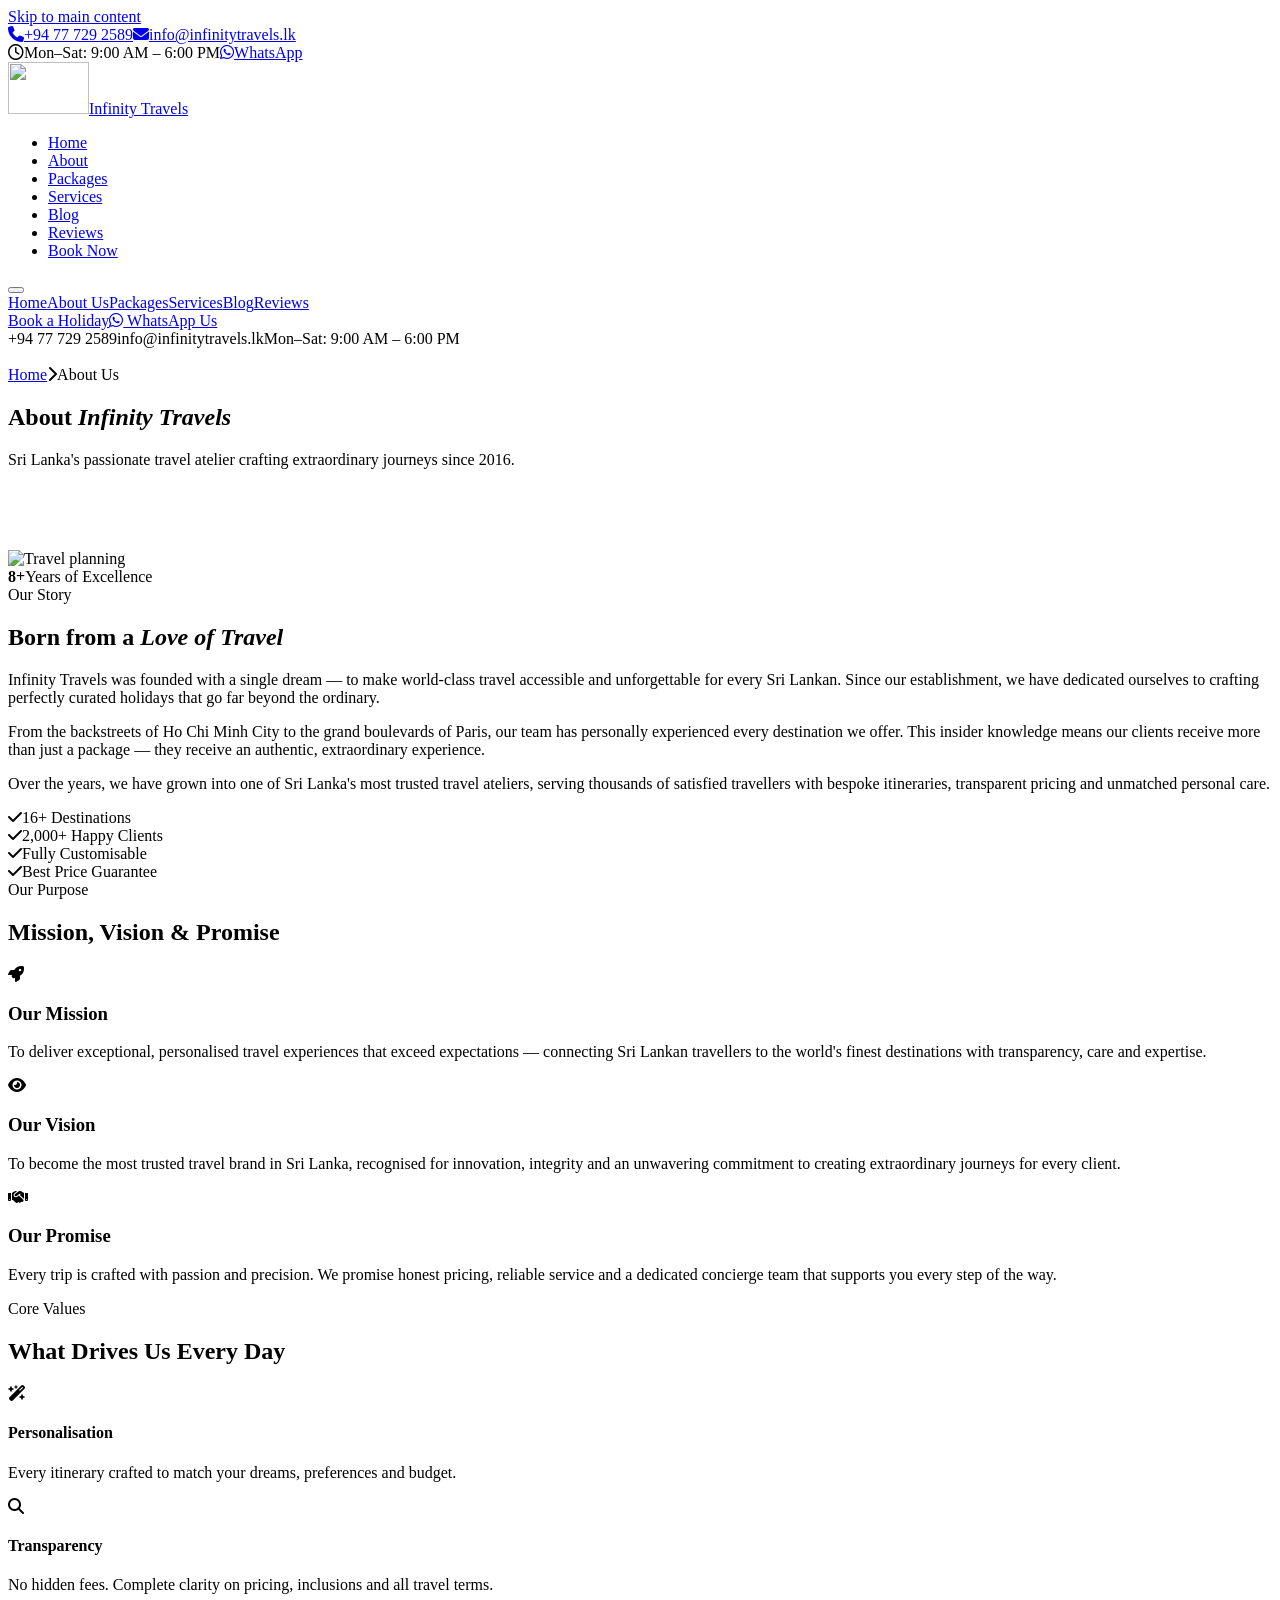
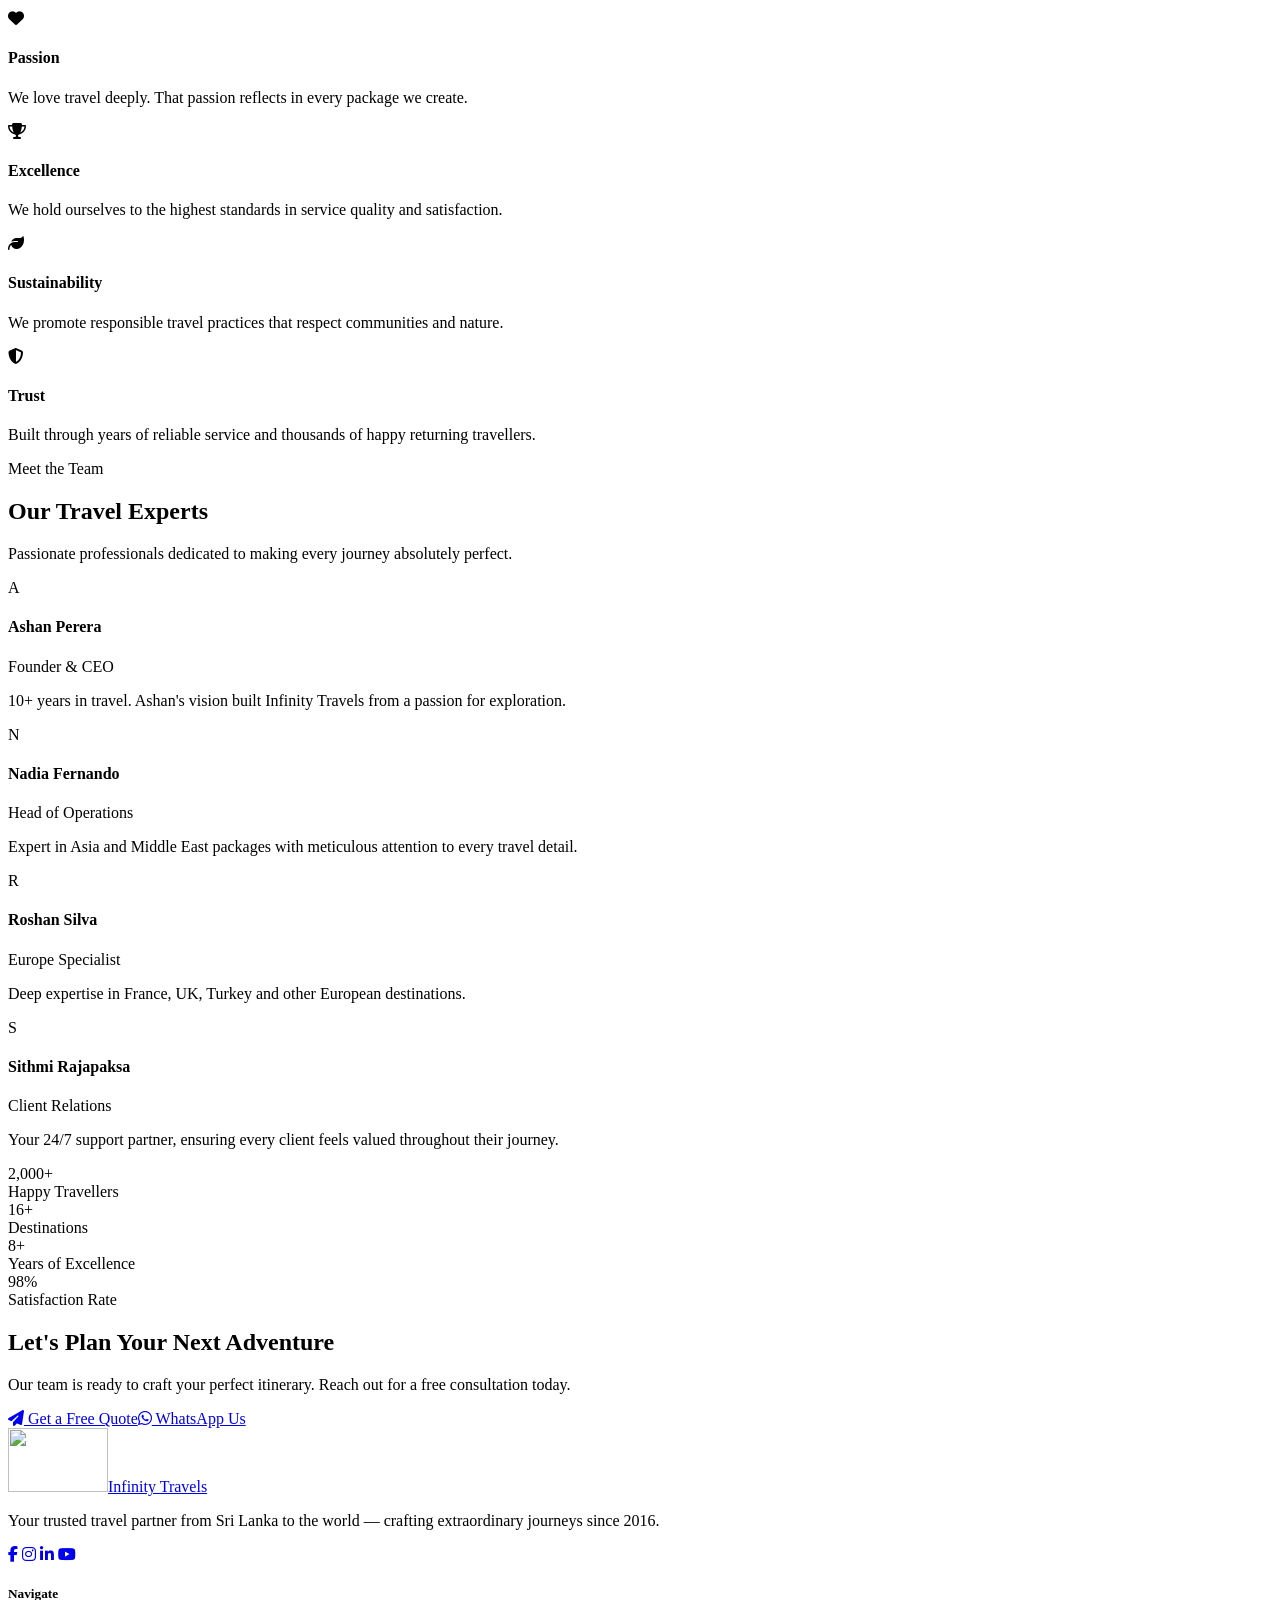
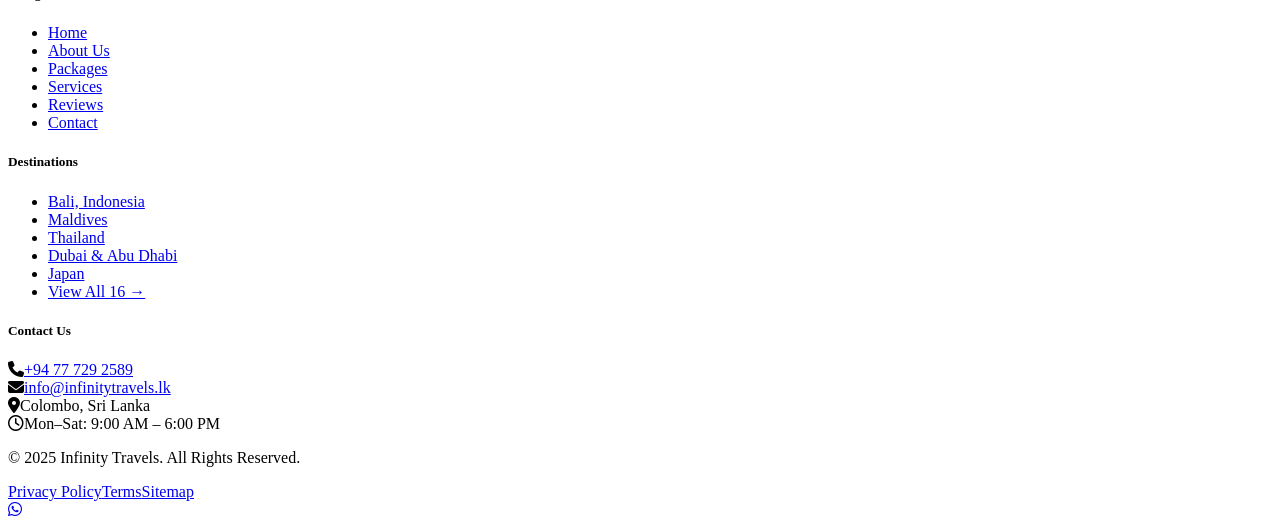
==== about.html @ 1af2125e "initial commit" ====
<!DOCTYPE html>
<html lang="en">
<head>
<meta charset="UTF-8"/><meta name="viewport" content="width=device-width,initial-scale=1.0"/>
<meta name="description" content="About Infinity Travels — Sri Lanka's prestigious travel atelier. Our story, mission, team and values since 2016."/>
<meta name="theme-color" content="#202060"/>
<link rel="icon" type="image/png" href="logo.png"/>
<title>About Us | Infinity Travels</title>
<script>document.documentElement.className+=' js'</script>
<link rel="preconnect" href="https://fonts.googleapis.com"/><link rel="preconnect" href="https://fonts.gstatic.com" crossorigin/><link rel="stylesheet" href="https://fonts.googleapis.com/css2?family=Figtree:wght@400;500;600;700&family=Instrument+Serif:ital@0;1&display=swap"/>
<link rel="stylesheet" href="https://cdnjs.cloudflare.com/ajax/libs/font-awesome/6.5.1/css/all.min.css" crossorigin="anonymous"/>
<link rel="stylesheet" href="assets/css/style.css"/>
</head>
<body>
<a href="#main" class="skip">Skip to main content</a>
<header class="site-header" id="siteHeader">
  <div class="topbar"><div class="wrap">
    <div class="tb-l"><a href="tel:+94777292589"><i class="fa-solid fa-phone"></i>+94 77 729 2589</a><a href="mailto:info@infinitytravels.lk"><i class="fa-solid fa-envelope"></i>info@infinitytravels.lk</a></div>
    <div class="tb-r"><span><i class="fa-regular fa-clock"></i>Mon–Sat: 9:00 AM – 6:00 PM</span><a href="https://wa.me/94777292589" target="_blank" rel="noopener noreferrer"><i class="fa-brands fa-whatsapp"></i>WhatsApp</a></div>
  </div></div>
  <nav class="navbar" aria-label="Main"><div class="wrap">
    <a href="index.html" class="brand" aria-label="Infinity Travels home"><img src="assets/img/logo-tag.png" alt="" width="81" height="52"/><span class="bw-t">Infinity Travels</span></a>
    <ul class="nav-links"><li><a href="index.html">Home</a></li><li><a href="about.html" class="active" aria-current="page">About</a></li><li><a href="packages.html">Packages</a></li><li><a href="services.html">Services</a></li><li><a href="blog.html">Blog</a></li><li><a href="testimonials.html">Reviews</a></li><li><a href="contact.html" class="nc">Book Now</a></li></ul>
    <button class="menu-btn" id="menuBtn" aria-label="Open menu" aria-expanded="false" aria-controls="mobNav"><span></span><span></span><span></span></button>
  </div></nav>
</header>
<div class="mnav" id="mobNav" aria-hidden="true">
  <a class="ml" href="index.html">Home</a><a class="ml" href="about.html">About Us</a><a class="ml" href="packages.html">Packages</a><a class="ml" href="services.html">Services</a><a class="ml" href="blog.html">Blog</a><a class="ml" href="testimonials.html">Reviews</a>
  <div class="mcta"><a href="contact.html" class="bg">Book a Holiday</a><a href="https://wa.me/94777292589" class="bwa" target="_blank" rel="noopener noreferrer"><i class="fa-brands fa-whatsapp"></i> WhatsApp Us</a></div>
  <div class="mmeta"><span>+94 77 729 2589</span><span>info@infinitytravels.lk</span><span>Mon–Sat: 9:00 AM – 6:00 PM</span></div>
</div>
<main id="main">
<section class="phero"><img alt="" loading="eager" src="https://images.unsplash.com/photo-1469854523086-cc02fe5d8800?w=1920&amp;q=80&amp;auto=format&amp;fit=crop"/><div class="wrap"><nav aria-label="Breadcrumb" class="bc"><a href="index.html">Home</a><i class="fa-solid fa-chevron-right"></i><span>About Us</span></nav><h1>About <em>Infinity Travels</em></h1><p>Sri Lanka's passionate travel atelier crafting extraordinary journeys since 2016.</p></div><svg aria-hidden="true" class="curve" preserveaspectratio="none" viewbox="0 0 1440 70"><path d="M0 0C420 74 1020 74 1440 0V70H0Z" fill="#fff"></path></svg></section>
<section><div class="container"><div class="story-g">
<div class="rvl">
<img alt="Travel planning" class="story-img" height="600" loading="lazy" src="https://images.unsplash.com/photo-1488085061387-422e29b40080?w=800&amp;q=80&amp;auto=format&amp;fit=crop" width="800"/>
<div class="sbadge"><strong>8+</strong><span>Years of Excellence</span></div>
</div>
<div class="rvr">
<div class="eyebrow">Our Story</div>
<h2 class="st">Born from a <em>Love of Travel</em></h2>
<div class="gr"></div>
<p>Infinity Travels was founded with a single dream — to make world-class travel accessible and unforgettable for every Sri Lankan. Since our establishment, we have dedicated ourselves to crafting perfectly curated holidays that go far beyond the ordinary.</p>
<p>From the backstreets of Ho Chi Minh City to the grand boulevards of Paris, our team has personally experienced every destination we offer. This insider knowledge means our clients receive more than just a package — they receive an authentic, extraordinary experience.</p>
<p>Over the years, we have grown into one of Sri Lanka's most trusted travel ateliers, serving thousands of satisfied travellers with bespoke itineraries, transparent pricing and unmatched personal care.</p>
<div class="shl">
<div class="shlitem"><i class="fa-solid fa-check"></i>16+ Destinations</div>
<div class="shlitem"><i class="fa-solid fa-check"></i>2,000+ Happy Clients</div>
<div class="shlitem"><i class="fa-solid fa-check"></i>Fully Customisable</div>
<div class="shlitem"><i class="fa-solid fa-check"></i>Best Price Guarantee</div>
</div>
</div>
</div></div></section>
<section class="alt"><div class="container">
<div class="shc rv"><div class="eyebrow">Our Purpose</div><h2 class="st">Mission, Vision &amp; Promise</h2><div class="gr c"></div></div>
<div class="mv-g">
<div class="mvc rv"><div class="mvicon"><i class="fa-solid fa-rocket"></i></div><h3>Our Mission</h3><p>To deliver exceptional, personalised travel experiences that exceed expectations — connecting Sri Lankan travellers to the world's finest destinations with transparency, care and expertise.</p></div>
<div class="mvc rv"><div class="mvicon"><i class="fa-solid fa-eye"></i></div><h3>Our Vision</h3><p>To become the most trusted travel brand in Sri Lanka, recognised for innovation, integrity and an unwavering commitment to creating extraordinary journeys for every client.</p></div>
<div class="mvc rv"><div class="mvicon"><i class="fa-solid fa-handshake"></i></div><h3>Our Promise</h3><p>Every trip is crafted with passion and precision. We promise honest pricing, reliable service and a dedicated concierge team that supports you every step of the way.</p></div>
</div>
</div></section>
<section class="vals-s"><div class="container">
<div class="shc rv"><div class="eyebrow">Core Values</div><h2 class="st">What Drives Us Every Day</h2><div class="gr c"></div></div>
<div class="vals-g">
<div class="vc rv"><div class="vcicon"><i class="fa-solid fa-wand-magic-sparkles"></i></div><h4>Personalisation</h4><p>Every itinerary crafted to match your dreams, preferences and budget.</p></div>
<div class="vc rv"><div class="vcicon"><i class="fa-solid fa-magnifying-glass"></i></div><h4>Transparency</h4><p>No hidden fees. Complete clarity on pricing, inclusions and all travel terms.</p></div>
<div class="vc rv"><div class="vcicon"><i class="fa-solid fa-heart"></i></div><h4>Passion</h4><p>We love travel deeply. That passion reflects in every package we create.</p></div>
<div class="vc rv"><div class="vcicon"><i class="fa-solid fa-trophy"></i></div><h4>Excellence</h4><p>We hold ourselves to the highest standards in service quality and satisfaction.</p></div>
<div class="vc rv"><div class="vcicon"><i class="fa-solid fa-leaf"></i></div><h4>Sustainability</h4><p>We promote responsible travel practices that respect communities and nature.</p></div>
<div class="vc rv"><div class="vcicon"><i class="fa-solid fa-shield-halved"></i></div><h4>Trust</h4><p>Built through years of reliable service and thousands of happy returning travellers.</p></div>
</div>
</div></section>
<section><div class="container">
<div class="shc rv"><div class="eyebrow">Meet the Team</div><h2 class="st">Our Travel Experts</h2><p class="sub">Passionate professionals dedicated to making every journey absolutely perfect.</p><div class="gr c"></div></div>
<div class="team-g">
<div class="tmc rv"><div class="tmimg">A</div><div class="tmbody"><h4>Ashan Perera</h4><div class="tmrole">Founder &amp; CEO</div><p>10+ years in travel. Ashan's vision built Infinity Travels from a passion for exploration.</p></div></div>
<div class="tmc rv"><div class="tmimg">N</div><div class="tmbody"><h4>Nadia Fernando</h4><div class="tmrole">Head of Operations</div><p>Expert in Asia and Middle East packages with meticulous attention to every travel detail.</p></div></div>
<div class="tmc rv"><div class="tmimg">R</div><div class="tmbody"><h4>Roshan Silva</h4><div class="tmrole">Europe Specialist</div><p>Deep expertise in France, UK, Turkey and other European destinations.</p></div></div>
<div class="tmc rv"><div class="tmimg">S</div><div class="tmbody"><h4>Sithmi Rajapaksa</h4><div class="tmrole">Client Relations</div><p>Your 24/7 support partner, ensuring every client feels valued throughout their journey.</p></div></div>
</div>
</div></section>
<div class="stats-strip2"><div class="container"><div class="ssr">
<div class="ssi rv"><div class="ssin">2,000+</div><div class="ssil">Happy Travellers</div></div>
<div class="ssi rv"><div class="ssin">16+</div><div class="ssil">Destinations</div></div>
<div class="ssi rv"><div class="ssin">8+</div><div class="ssil">Years of Excellence</div></div>
<div class="ssi rv"><div class="ssin">98%</div><div class="ssil">Satisfaction Rate</div></div>
</div></div></div>
<section class="cta-dark2"><div class="container">
<h2>Let's Plan Your Next <span>Adventure</span></h2>
<p>Our team is ready to craft your perfect itinerary. Reach out for a free consultation today.</p>
<div class="cbtns2 btn-row"><a class="bg" href="contact.html"><i class="fa-solid fa-paper-plane"></i> Get a Free Quote</a><a class="bwa" href="https://wa.me/94777292589" rel="noopener noreferrer" target="_blank"><i class="fa-brands fa-whatsapp"></i> WhatsApp Us</a></div>
</div></section></main>
<footer>
  <div class="wrap">
    <div class="ft">
      <div class="fb">
        <a href="index.html" class="brand" aria-label="Infinity Travels home"><img src="assets/img/logo-tag.png" alt="" width="100" height="64" loading="lazy"/><span class="bw-t">Infinity Travels</span></a>
        <p>Your trusted travel partner from Sri Lanka to the world — crafting extraordinary journeys since 2016.</p>
        <div class="fs">
          <a href="#" class="fi" aria-label="Facebook"><i class="fa-brands fa-facebook-f"></i></a>
          <a href="#" class="fi" aria-label="Instagram"><i class="fa-brands fa-instagram"></i></a>
          <a href="#" class="fi" aria-label="LinkedIn"><i class="fa-brands fa-linkedin-in"></i></a>
          <a href="#" class="fi" aria-label="YouTube"><i class="fa-brands fa-youtube"></i></a>
        </div>
      </div>
      <div class="fc"><h5>Navigate</h5><ul>
        <li><a href="index.html">Home</a></li><li><a href="about.html">About Us</a></li><li><a href="packages.html">Packages</a></li>
        <li><a href="services.html">Services</a></li><li><a href="testimonials.html">Reviews</a></li><li><a href="contact.html">Contact</a></li>
      </ul></div>
      <div class="fc"><h5>Destinations</h5><ul>
        <li><a href="package-details.html?pkg=bali">Bali, Indonesia</a></li><li><a href="package-details.html?pkg=maldives">Maldives</a></li>
        <li><a href="package-details.html?pkg=thailand">Thailand</a></li><li><a href="package-details.html?pkg=dubai">Dubai &amp; Abu Dhabi</a></li>
        <li><a href="package-details.html?pkg=japan">Japan</a></li><li><a href="packages.html">View All 16 →</a></li>
      </ul></div>
      <div class="fc"><h5>Contact Us</h5>
        <address style="font-style:normal">
          <div class="fci"><i class="fa-solid fa-phone"></i><a href="tel:+94777292589">+94 77 729 2589</a></div>
          <div class="fci"><i class="fa-solid fa-envelope"></i><a href="mailto:info@infinitytravels.lk">info@infinitytravels.lk</a></div>
          <div class="fci"><i class="fa-solid fa-location-dot"></i>Colombo, Sri Lanka</div>
          <div class="fci"><i class="fa-regular fa-clock"></i>Mon–Sat: 9:00 AM – 6:00 PM</div>
        </address>
      </div>
    </div>
    <div class="fbot"><p>© 2025 Infinity Travels. All Rights Reserved.</p>
      <div class="flinks"><a href="#">Privacy Policy</a><a href="#">Terms</a><a href="sitemap.xml">Sitemap</a></div></div>
  </div>
</footer>
<a href="https://wa.me/94777292589?text=Hello!%20I'd%20like%20to%20enquire%20about%20a%20holiday." target="_blank" rel="noopener noreferrer" class="wa-fab" aria-label="WhatsApp Infinity Travels"><i class="fa-brands fa-whatsapp"></i></a>
<script src="assets/js/main.js"></script>

</body>
</html>
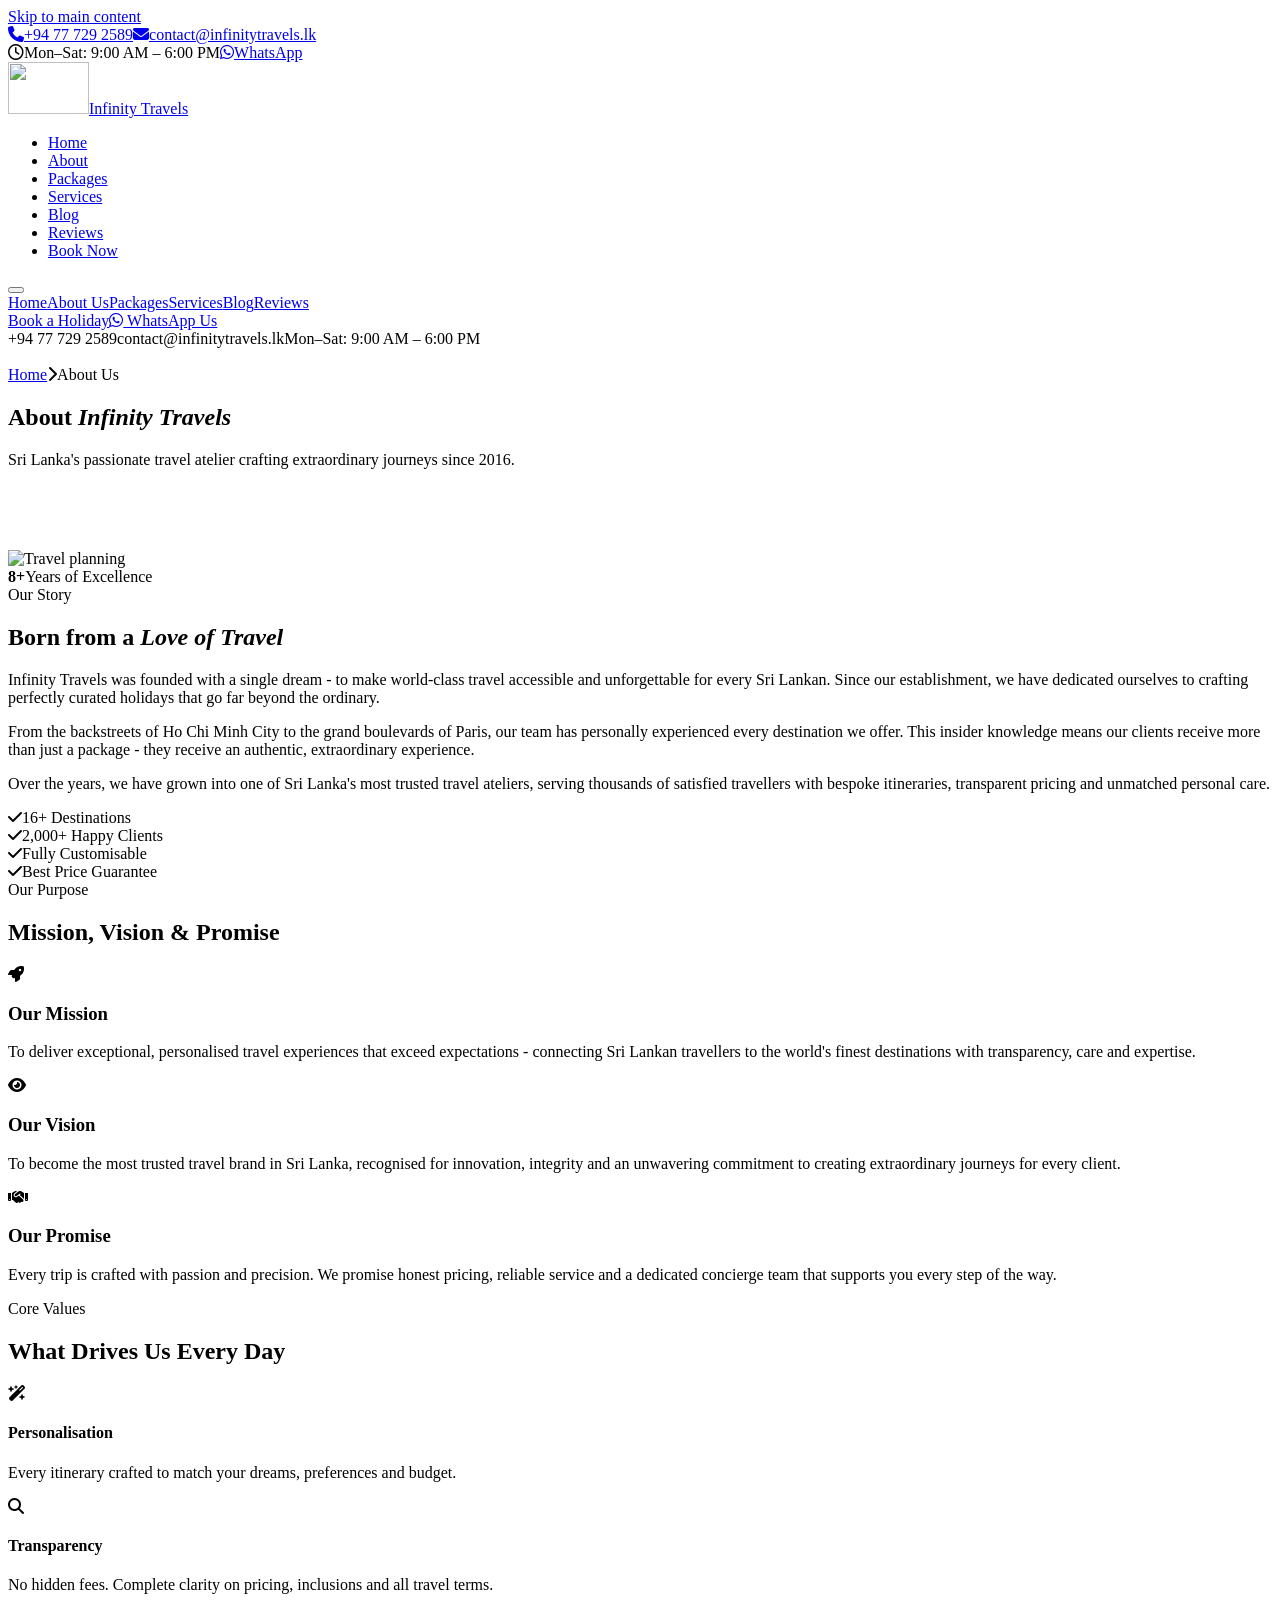
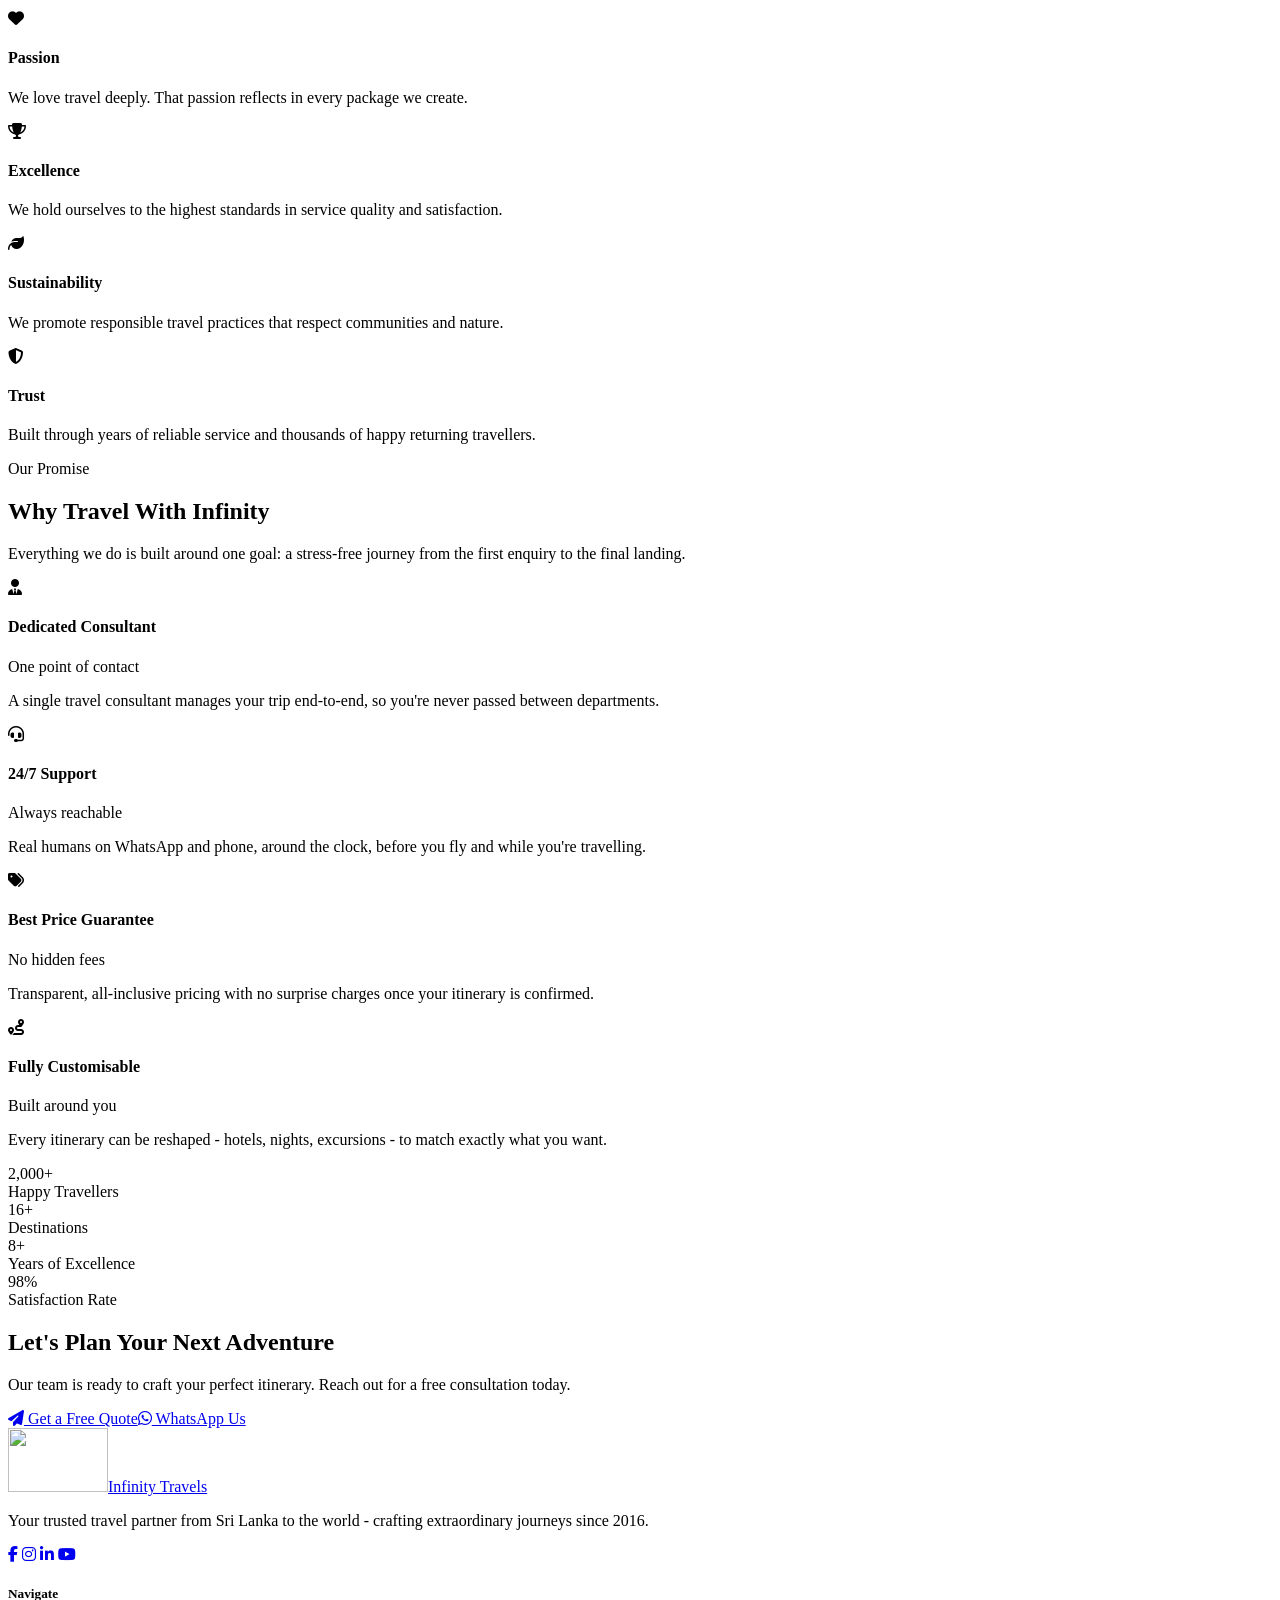
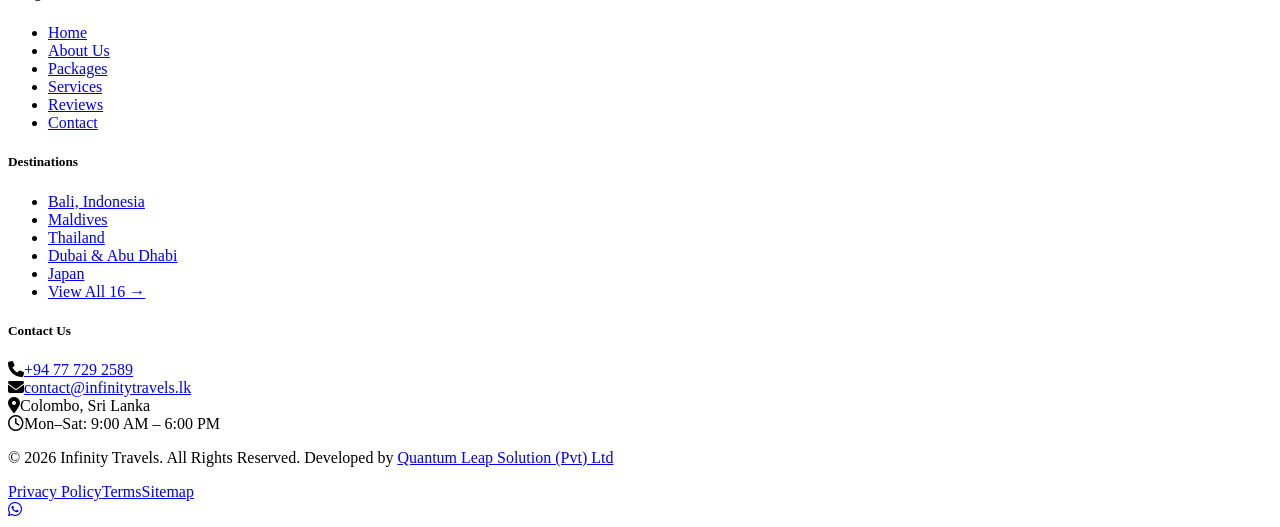
==== commit 7a1d8050: "initial commit" ====
--- a/about.html
+++ b/about.html
@@ -2,7 +2,7 @@
 <html lang="en">
 <head>
 <meta charset="UTF-8"/><meta name="viewport" content="width=device-width,initial-scale=1.0"/>
-<meta name="description" content="About Infinity Travels — Sri Lanka's prestigious travel atelier. Our story, mission, team and values since 2016."/>
+<meta name="description" content="About Infinity Travels - Sri Lanka's prestigious travel atelier. Our story, mission, team and values since 2016."/>
 <meta name="theme-color" content="#202060"/>
 <link rel="icon" type="image/png" href="logo.png"/>
 <title>About Us | Infinity Travels</title>
@@ -15,7 +15,7 @@
 <a href="#main" class="skip">Skip to main content</a>
 <header class="site-header" id="siteHeader">
   <div class="topbar"><div class="wrap">
-    <div class="tb-l"><a href="tel:+94777292589"><i class="fa-solid fa-phone"></i>+94 77 729 2589</a><a href="mailto:info@infinitytravels.lk"><i class="fa-solid fa-envelope"></i>info@infinitytravels.lk</a></div>
+    <div class="tb-l"><a href="tel:+94777292589"><i class="fa-solid fa-phone"></i>+94 77 729 2589</a><a href="mailto:contact@infinitytravels.lk"><i class="fa-solid fa-envelope"></i>contact@infinitytravels.lk</a></div>
     <div class="tb-r"><span><i class="fa-regular fa-clock"></i>Mon–Sat: 9:00 AM – 6:00 PM</span><a href="https://wa.me/94777292589" target="_blank" rel="noopener noreferrer"><i class="fa-brands fa-whatsapp"></i>WhatsApp</a></div>
   </div></div>
   <nav class="navbar" aria-label="Main"><div class="wrap">
@@ -27,7 +27,7 @@
 <div class="mnav" id="mobNav" aria-hidden="true">
   <a class="ml" href="index.html">Home</a><a class="ml" href="about.html">About Us</a><a class="ml" href="packages.html">Packages</a><a class="ml" href="services.html">Services</a><a class="ml" href="blog.html">Blog</a><a class="ml" href="testimonials.html">Reviews</a>
   <div class="mcta"><a href="contact.html" class="bg">Book a Holiday</a><a href="https://wa.me/94777292589" class="bwa" target="_blank" rel="noopener noreferrer"><i class="fa-brands fa-whatsapp"></i> WhatsApp Us</a></div>
-  <div class="mmeta"><span>+94 77 729 2589</span><span>info@infinitytravels.lk</span><span>Mon–Sat: 9:00 AM – 6:00 PM</span></div>
+  <div class="mmeta"><span>+94 77 729 2589</span><span>contact@infinitytravels.lk</span><span>Mon–Sat: 9:00 AM – 6:00 PM</span></div>
 </div>
 <main id="main">
 <section class="phero"><img alt="" loading="eager" src="https://images.unsplash.com/photo-1469854523086-cc02fe5d8800?w=1920&amp;q=80&amp;auto=format&amp;fit=crop"/><div class="wrap"><nav aria-label="Breadcrumb" class="bc"><a href="index.html">Home</a><i class="fa-solid fa-chevron-right"></i><span>About Us</span></nav><h1>About <em>Infinity Travels</em></h1><p>Sri Lanka's passionate travel atelier crafting extraordinary journeys since 2016.</p></div><svg aria-hidden="true" class="curve" preserveaspectratio="none" viewbox="0 0 1440 70"><path d="M0 0C420 74 1020 74 1440 0V70H0Z" fill="#fff"></path></svg></section>
@@ -40,8 +40,8 @@
 <div class="eyebrow">Our Story</div>
 <h2 class="st">Born from a <em>Love of Travel</em></h2>
 <div class="gr"></div>
-<p>Infinity Travels was founded with a single dream — to make world-class travel accessible and unforgettable for every Sri Lankan. Since our establishment, we have dedicated ourselves to crafting perfectly curated holidays that go far beyond the ordinary.</p>
-<p>From the backstreets of Ho Chi Minh City to the grand boulevards of Paris, our team has personally experienced every destination we offer. This insider knowledge means our clients receive more than just a package — they receive an authentic, extraordinary experience.</p>
+<p>Infinity Travels was founded with a single dream - to make world-class travel accessible and unforgettable for every Sri Lankan. Since our establishment, we have dedicated ourselves to crafting perfectly curated holidays that go far beyond the ordinary.</p>
+<p>From the backstreets of Ho Chi Minh City to the grand boulevards of Paris, our team has personally experienced every destination we offer. This insider knowledge means our clients receive more than just a package - they receive an authentic, extraordinary experience.</p>
 <p>Over the years, we have grown into one of Sri Lanka's most trusted travel ateliers, serving thousands of satisfied travellers with bespoke itineraries, transparent pricing and unmatched personal care.</p>
 <div class="shl">
 <div class="shlitem"><i class="fa-solid fa-check"></i>16+ Destinations</div>
@@ -54,7 +54,7 @@
 <section class="alt"><div class="container">
 <div class="shc rv"><div class="eyebrow">Our Purpose</div><h2 class="st">Mission, Vision &amp; Promise</h2><div class="gr c"></div></div>
 <div class="mv-g">
-<div class="mvc rv"><div class="mvicon"><i class="fa-solid fa-rocket"></i></div><h3>Our Mission</h3><p>To deliver exceptional, personalised travel experiences that exceed expectations — connecting Sri Lankan travellers to the world's finest destinations with transparency, care and expertise.</p></div>
+<div class="mvc rv"><div class="mvicon"><i class="fa-solid fa-rocket"></i></div><h3>Our Mission</h3><p>To deliver exceptional, personalised travel experiences that exceed expectations - connecting Sri Lankan travellers to the world's finest destinations with transparency, care and expertise.</p></div>
 <div class="mvc rv"><div class="mvicon"><i class="fa-solid fa-eye"></i></div><h3>Our Vision</h3><p>To become the most trusted travel brand in Sri Lanka, recognised for innovation, integrity and an unwavering commitment to creating extraordinary journeys for every client.</p></div>
 <div class="mvc rv"><div class="mvicon"><i class="fa-solid fa-handshake"></i></div><h3>Our Promise</h3><p>Every trip is crafted with passion and precision. We promise honest pricing, reliable service and a dedicated concierge team that supports you every step of the way.</p></div>
 </div>
@@ -71,12 +71,12 @@
 </div>
 </div></section>
 <section><div class="container">
-<div class="shc rv"><div class="eyebrow">Meet the Team</div><h2 class="st">Our Travel Experts</h2><p class="sub">Passionate professionals dedicated to making every journey absolutely perfect.</p><div class="gr c"></div></div>
+<div class="shc rv"><div class="eyebrow">Our Promise</div><h2 class="st">Why Travel With Infinity</h2><p class="sub">Everything we do is built around one goal: a stress-free journey from the first enquiry to the final landing.</p><div class="gr c"></div></div>
 <div class="team-g">
-<div class="tmc rv"><div class="tmimg">A</div><div class="tmbody"><h4>Ashan Perera</h4><div class="tmrole">Founder &amp; CEO</div><p>10+ years in travel. Ashan's vision built Infinity Travels from a passion for exploration.</p></div></div>
-<div class="tmc rv"><div class="tmimg">N</div><div class="tmbody"><h4>Nadia Fernando</h4><div class="tmrole">Head of Operations</div><p>Expert in Asia and Middle East packages with meticulous attention to every travel detail.</p></div></div>
-<div class="tmc rv"><div class="tmimg">R</div><div class="tmbody"><h4>Roshan Silva</h4><div class="tmrole">Europe Specialist</div><p>Deep expertise in France, UK, Turkey and other European destinations.</p></div></div>
-<div class="tmc rv"><div class="tmimg">S</div><div class="tmbody"><h4>Sithmi Rajapaksa</h4><div class="tmrole">Client Relations</div><p>Your 24/7 support partner, ensuring every client feels valued throughout their journey.</p></div></div>
+<div class="tmc rv"><div class="tmimg"><i class="fa-solid fa-user-tie"></i></div><div class="tmbody"><h4>Dedicated Consultant</h4><div class="tmrole">One point of contact</div><p>A single travel consultant manages your trip end-to-end, so you're never passed between departments.</p></div></div>
+<div class="tmc rv"><div class="tmimg"><i class="fa-solid fa-headset"></i></div><div class="tmbody"><h4>24/7 Support</h4><div class="tmrole">Always reachable</div><p>Real humans on WhatsApp and phone, around the clock, before you fly and while you're travelling.</p></div></div>
+<div class="tmc rv"><div class="tmimg"><i class="fa-solid fa-tags"></i></div><div class="tmbody"><h4>Best Price Guarantee</h4><div class="tmrole">No hidden fees</div><p>Transparent, all-inclusive pricing with no surprise charges once your itinerary is confirmed.</p></div></div>
+<div class="tmc rv"><div class="tmimg"><i class="fa-solid fa-route"></i></div><div class="tmbody"><h4>Fully Customisable</h4><div class="tmrole">Built around you</div><p>Every itinerary can be reshaped - hotels, nights, excursions - to match exactly what you want.</p></div></div>
 </div>
 </div></section>
 <div class="stats-strip2"><div class="container"><div class="ssr">
@@ -95,7 +95,7 @@
     <div class="ft">
       <div class="fb">
         <a href="index.html" class="brand" aria-label="Infinity Travels home"><img src="assets/img/logo-tag.png" alt="" width="100" height="64" loading="lazy"/><span class="bw-t">Infinity Travels</span></a>
-        <p>Your trusted travel partner from Sri Lanka to the world — crafting extraordinary journeys since 2016.</p>
+        <p>Your trusted travel partner from Sri Lanka to the world - crafting extraordinary journeys since 2016.</p>
         <div class="fs">
           <a href="#" class="fi" aria-label="Facebook"><i class="fa-brands fa-facebook-f"></i></a>
           <a href="#" class="fi" aria-label="Instagram"><i class="fa-brands fa-instagram"></i></a>
@@ -115,13 +115,13 @@
       <div class="fc"><h5>Contact Us</h5>
         <address style="font-style:normal">
           <div class="fci"><i class="fa-solid fa-phone"></i><a href="tel:+94777292589">+94 77 729 2589</a></div>
-          <div class="fci"><i class="fa-solid fa-envelope"></i><a href="mailto:info@infinitytravels.lk">info@infinitytravels.lk</a></div>
+          <div class="fci"><i class="fa-solid fa-envelope"></i><a href="mailto:contact@infinitytravels.lk">contact@infinitytravels.lk</a></div>
           <div class="fci"><i class="fa-solid fa-location-dot"></i>Colombo, Sri Lanka</div>
           <div class="fci"><i class="fa-regular fa-clock"></i>Mon–Sat: 9:00 AM – 6:00 PM</div>
         </address>
       </div>
     </div>
-    <div class="fbot"><p>© 2025 Infinity Travels. All Rights Reserved.</p>
+    <div class="fbot"><p>© 2026 Infinity Travels. All Rights Reserved. Developed by <a href="https://qlsolution.us/" target="_blank" rel="noopener noreferrer">Quantum Leap Solution (Pvt) Ltd</a></p>
       <div class="flinks"><a href="#">Privacy Policy</a><a href="#">Terms</a><a href="sitemap.xml">Sitemap</a></div></div>
   </div>
 </footer>
